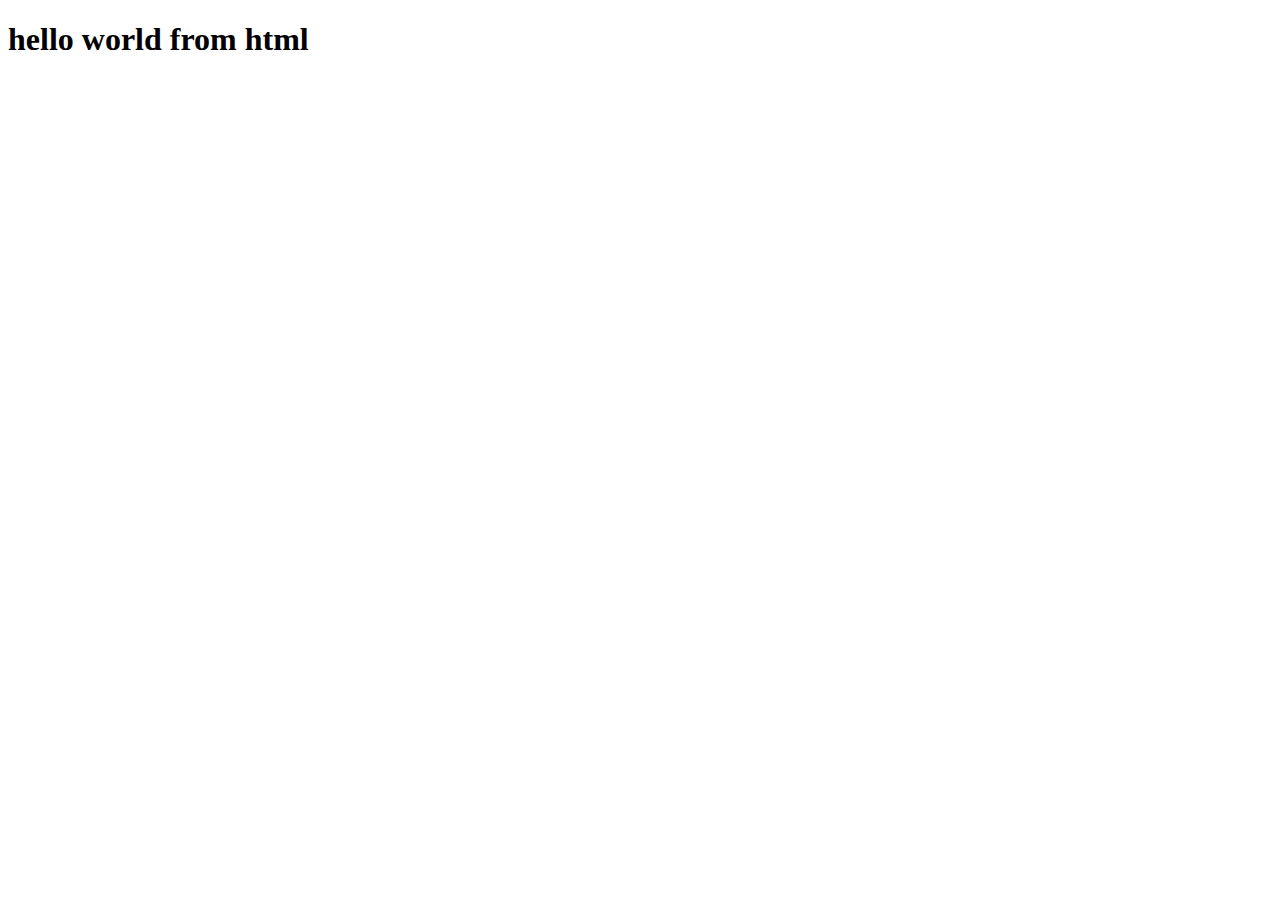
==== index.html @ 72340a9d "cv" ====
<!DOCTYPE html>
<html lang="en">
<head>
    <meta charset="UTF-8">
    <meta name="viewport" content="width=device-width, initial-scale=1.0">
    <title>Truong </title>
</head>
<script>
    alert('hello world ')
</script>
<body>
    <h1> hello world from html </h1>
</body>
</html>
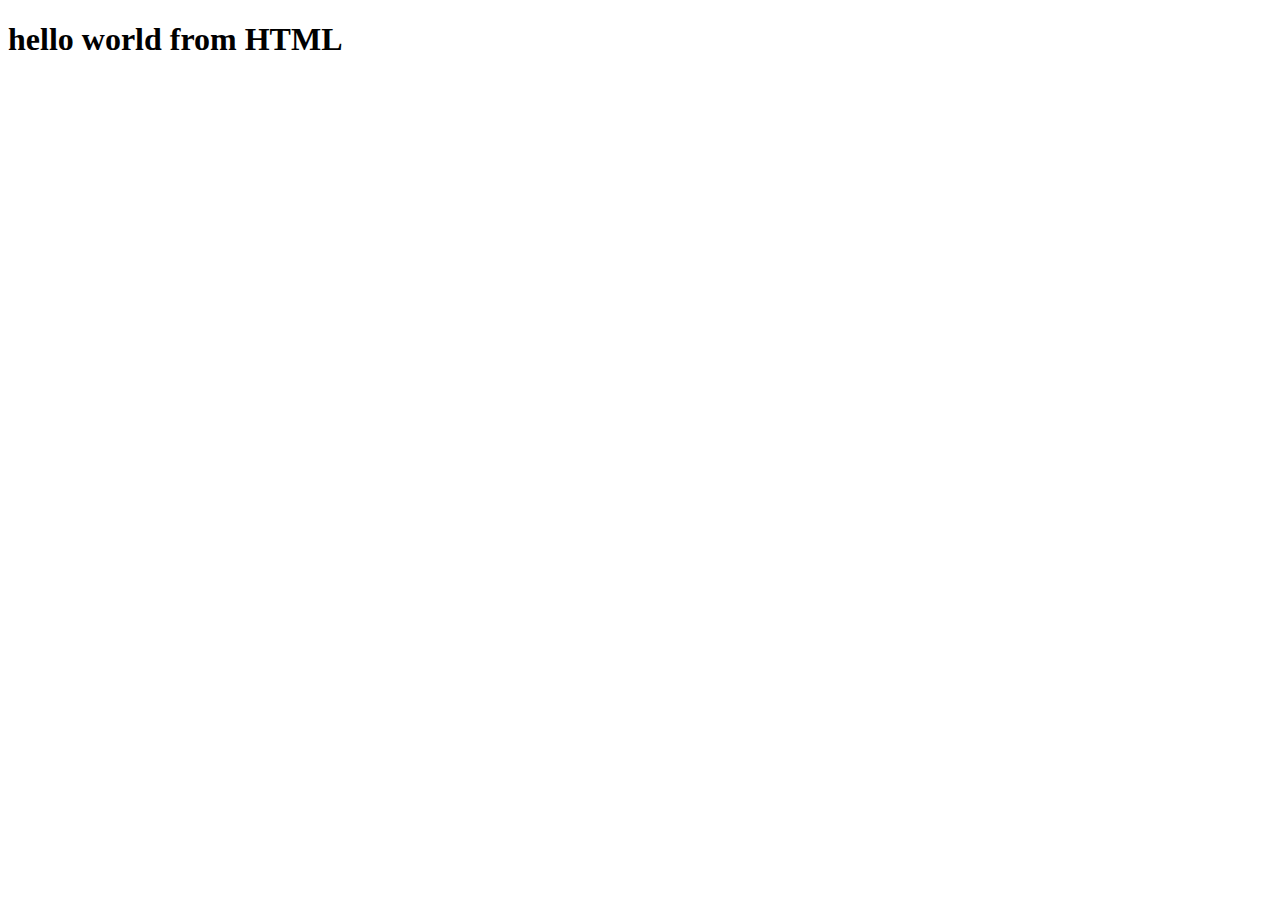
==== commit 42fc9a29: "chapter 4 video 3" ====
--- a/index.html
+++ b/index.html
@@ -5,10 +5,10 @@
     <meta name="viewport" content="width=device-width, initial-scale=1.0">
     <title>Truong </title>
 </head>
-<script>
-    alert('hello world ')
+
+<script src="./video15/video15.js">
 </script>
 <body>
-    <h1> hello world from html </h1>
+    <h1> hello world from HTML </h1>
 </body>
 </html>